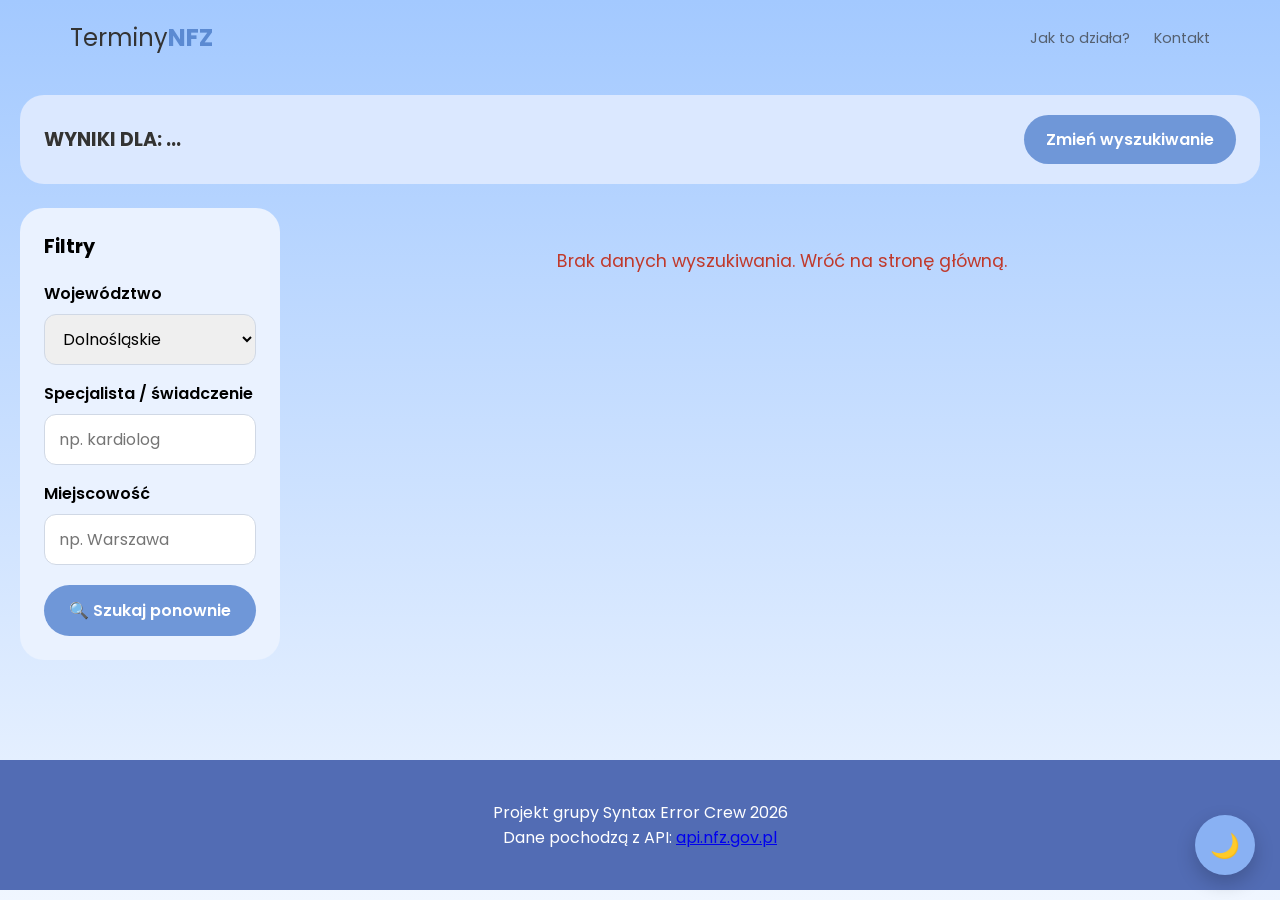
==== results.html @ 7cbb9557 "Logo in results page directs you to the main page now" ====
<!DOCTYPE html>
<html lang="pl">
<head>
    <meta charset="UTF-8">
    <meta name="viewport" content="width=device-width, initial-scale=1.0">
    <title>Wyniki wyszukiwania - Terminy NFZ</title>
    <link rel="stylesheet" href="style.css">
 
    <link rel="shortcut icon" href="favicon/favicon.ico">
    <link rel="icon" type="image/png" sizes="32x32" href="favicon/favicon-32x32.png">
    <link rel="icon" type="image/png" sizes="16x16" href="favicon/favicon-16x16.png">
    <link rel="apple-touch-icon" sizes="180x180" href="favicon/apple-touch-icon.png">
    <link rel="manifest" href="site.webmanifest">
 
    <style>
        .loading-msg {
            grid-column: 1 / -1;
            text-align: center;
            padding: 40px;
            font-size: 1.1rem;
            color: #555;
        }
        .wait-info {
            font-size: 0.85rem;
            color: #666;
            margin: 4px 0 8px;
        }
        .phone-info {
            font-size: 0.85rem;
            color: #555;
            margin: 4px 0;
        }
        .benefit-label {
            font-size: 0.8rem;
            color: #888;
            margin-bottom: 10px;
        }
        #apply-filters {
            width: 100%;
            margin-top: 20px;
            padding: 13px;
            background: #6f97d8;
            color: white;
            border: none;
            border-radius: 999px;
            font-size: 1rem;
            font-weight: 600;
            cursor: pointer;
        }
        #apply-filters:hover { background: #5b83c4; }
    </style>
</head>
<body class="results-body">
    <nav class="top-nav">
        <div class="logo"><a href="index.html">Terminy<b>NFZ</b></a></div>
        <div class="nav-links">
            <a href="#">Jak to działa?</a>
            <a href="#">Kontakt</a>
        </div>
    </nav>
 
    <main class="results-page">
        <section class="results-header">
            <div class="results-info">
                <h1>WYNIKI DLA: …</h1>
            </div>
            <a href="index.html" class="change-search-btn">Zmień wyszukiwanie</a>
        </section>
 
        <div class="results-content">
            <aside class="filters-panel">
                <h2>Filtry</h2>
 
                <label for="filter-province">Województwo</label>
                <select id="filter-province">
                    <option value="dolnoslaskie">Dolnośląskie</option>
                    <option value="kujawsko-pomorskie">Kujawsko-Pomorskie</option>
                    <option value="lubelskie">Lubelskie</option>
                    <option value="lubuskie">Lubuskie</option>
                    <option value="lodzkie">Łódzkie</option>
                    <option value="malopolskie">Małopolskie</option>
                    <option value="mazowieckie">Mazowieckie</option>
                    <option value="opolskie">Opolskie</option>
                    <option value="podkarpackie">Podkarpackie</option>
                    <option value="podlaskie">Podlaskie</option>
                    <option value="pomorskie">Pomorskie</option>
                    <option value="slaskie">Śląskie</option>
                    <option value="swietokrzyskie">Świętokrzyskie</option>
                    <option value="warminsko-mazurskie">Warmińsko-Mazurskie</option>
                    <option value="wielkopolskie">Wielkopolskie</option>
                    <option value="zachodniopomorskie">Zachodniopomorskie</option>
                </select>
 
                <label for="filter-benefit">Specjalista / świadczenie</label>
                <input type="text" id="filter-benefit" placeholder="np. kardiolog">
 
                <label for="filter-city">Miejscowość</label>
                <input type="text" id="filter-city" placeholder="np. Warszawa">
 
                <button id="apply-filters">🔍 Szukaj ponownie</button>
            </aside>
 
            <!-- Karty wypełniane przez JS -->
            <section class="results-grid">
                <p class="loading-msg">Ładowanie…</p>
            </section>
        </div>
    </main>
 
    <button id="theme-toggle">🌙</button>
    <script src="script.js"></script>
</body>
<footer id="footer">
    <p>Projekt grupy Syntax Error Crew 2026</p>
    <p>Dane pochodzą z API: <a href="https://api.nfz.gov.pl/" target="_blank">api.nfz.gov.pl</a></p>
</footer>
</html>
---- style.css ----
@import url('https://fonts.googleapis.com/css2?family=Poppins:wght@400;600&display=swap');

:root {
  --bg-gradient-top: #a3c9ff;
  --bg-gradient-bottom: #f0f6ff;
  --text-dark: #333;
  --input-bg: rgba(255, 255, 255, 0.92);
  --primary-blue: #89b1f3;
  --primary-hover: #7aa5eb;
  --glas-bg: rgba(255, 255, 255, 0.5);
}

* {
  box-sizing: border-box;
  margin: 0;
  padding: 0;
  font-family: 'Poppins', sans-serif;
}

body {
  background: linear-gradient(180deg, var(--bg-gradient-top) 0%, var(--bg-gradient-bottom) 100%);
  min-height: 100vh;
  padding: 20px;
}

.home-page {
  display: flex;
  flex-direction: column;
  justify-content: center;
  align-items: center;
  position: relative;
}

.results-body {
  display: block;
  padding-top: 0;
}

.results-body .top-nav {
    position: relative;
    padding: 20px 50px; 
}

.results-page {
    padding-top: 20px; 
}

.top-nav {
  position: absolute;
  top: 0;
  width: 100%;
  padding: 20px 50px;
  display: flex;
  justify-content: space-between;
  align-items: center;
}

.logo {
  font-size: 1.5rem;
  color: var(--text-dark);
}

.logo b {
  color: #5b8ad2;
}

.logo a {
    text-decoration: none;
    color: var(--text-dark); /* Upewnia się, że tekst zachowa ciemny kolor */
}

.nav-links a {
  text-decoration: none;
  color: var(--text-dark);
  margin-left: 20px;
  font-size: 0.9rem;
  opacity: 0.7;
}

h1 {
  color: var(--text-dark);
  font-size: 2rem;
  text-align: center;
  margin-bottom: 0.5rem;
  text-shadow: 0 1px 2px rgba(255, 255, 255, 0.5);
}

.subtitle {
  text-align: center;
  color: #555;
  font-size: 1.1rem;
  margin-bottom: 2.5rem;
  font-weight: 400;
}

.hero-text {
  text-align: center;
  max-width: 600px;
  margin-bottom: 2rem;
  margin-top: 100px;
}

.description {
  color: #666;
  font-size: 1rem;
  line-height: 1.6;
  margin-top: 15px;
  padding: 0 20px;
}

.search-form {
  background: var(--glas-bg);
  backdrop-filter: blur(12px);
  -webkit-backdrop-filter: blur(12px);
  padding: 2.5rem;
  border-radius: 24px;
  width: 100%;
  max-width: 450px;
  box-shadow: 0 8px 32px rgba(0, 0, 0, 0.1);
  border: 1px solid rgba(255, 255, 255, 0.6);
  display: flex;
  flex-direction: column;
  gap: 15px;
}

.form-select,
.form-input {
  width: 100%;
  padding: 14px 16px;
  border: 1px solid rgba(0, 0, 0, 0.05);
  background-color: var(--input-bg);
  box-shadow: inset 0 1px 2px rgba(0, 0, 0, 0.05);
  border-radius: 12px;
  font-size: 1rem;
  color: var(--text-dark);
  outline: none;
  transition: 0.3s;
}

.form-select {
  -webkit-appearance: none;
  -moz-appearance: none;
  appearance: none;
  background-image: url('data:image/svg+xml;charset=US-ASCII,<svg xmlns="http://www.w3.org/2000/svg" width="16" height="16" viewBox="0 0 24 24" fill="none" stroke="%23999" stroke-width="2" stroke-linecap="round" stroke-linejoin="round"><polyline points="6 9 12 15 18 9"></polyline></svg>');
  background-repeat: no-repeat;
  background-position: right 20px center;
  padding-right: 45px !important;
}

.form-select:focus,
.form-input:focus {
  background-color: #fff;
  box-shadow: 0 0 0 3px rgba(122, 165, 235, 0.3);
}

.priority {
  display: flex;
  background-color: #cbd5e1;
  padding: 4px;
  border-radius: 50px;
  margin-top: 5px;
}

.priority-option {
  flex: 1;
  position: relative;
}

.priority-option input[type="radio"] {
  display: none;
}

.priority-option label {
  display: block;
  text-align: center;
  padding: 10px;
  border-radius: 50px;
  cursor: pointer;
  font-weight: 600;
  color: #555;
  transition: all 0.3s ease;
}

.priority-option input:checked + label {
  background-color: white;
  color: var(--text-dark);
  box-shadow: 0 2px 5px rgba(0, 0, 0, 0.15);
}

.btn-search {
  display: flex;
  justify-content: center;
  align-items: center;
  background-color: var(--primary-blue);
  color: white;
  padding: 16px;
  border: none;
  border-radius: 50px;
  font-size: 1.1rem;
  font-weight: 600;
  cursor: pointer;
  margin-top: 10px;
  box-shadow: 0 4px 15px rgba(137, 177, 243, 0.4);
  transition: all 0.3s ease;
  text-decoration: none;
}

.btn-search:hover {
  background-color: var(--primary-hover);
}

.btn-search:active {
  transform: scale(0.98);
}


  layout-css
/* strona z rezultatami */
.results-page {
  padding: 30px 40px;
}

.results-content {
  display: flex;
  gap: 24px;
  align-items: flex-start;
}

.results-header {
  display: flex;
  justify-content: space-between;
  align-items: center;
  gap: 20px;
  padding: 20px 24px;
  margin-bottom: 24px;
  background: #dbe8ff;
  border-radius: 24px;
}

.results-header h1 {
  margin: 0;
  font-size: 1.2rem;
}

.change-search-btn {
  display: inline-block;
  padding: 12px 22px;
  background: #6f97d8;
  color: white;
  text-decoration: none;
  border-radius: 999px;
  font-weight: 600;
}

/* kolumna filtry */
.filters-panel {
  width: 260px;
  flex-shrink: 0;
  background: #eaf2ff;
  padding: 24px;
  border-radius: 24px;
}

.filters-panel h2 {
  margin-top: 0;
  margin-bottom: 20px;
  font-size: 1.2rem;
}

.filters-panel label {
  display: block;
  margin-bottom: 8px;
  margin-top: 16px;
  font-weight: 600;
}

.filters-panel select,
.filters-panel input {
  width: 100%;
  padding: 12px 14px;
  border: 1px solid #d0d8e5;
  border-radius: 12px;
  font-size: 1rem;
  box-sizing: border-box;
}

.results-grid {
  flex: 1;
  display: grid;
  grid-template-columns: repeat(auto-fit, minmax(220px, 1fr));
  gap: 20px;
}

/* kafelki */
.result-card {
  background: #ffffff;
  padding: 20px;
  border-radius: 22px;
  box-shadow: 0 6px 18px rgba(0, 0, 0, 0.08);
}

.result-card h3 {
  margin-top: 0;
  margin-bottom: 8px;
  font-size: 1.1rem;
}

.result-card p {
  margin: 6px 0;
}

.term-box {
  margin: 16px 0;
  padding: 14px;
  background: #edf4ff;
  border-radius: 16px;
  text-align: center;
}

.term-box span {
  display: block;
  font-size: 0.9rem;
  margin-bottom: 6px;
}

.reserve-btn {
  width: 100%;
  padding: 12px;
  border: none;
  border-radius: 999px;
  background: #6f97d8;
  color: white;
  font-size: 1rem;
  font-weight: 600;
  cursor: pointer;
}

@media (max-width: 900px) {
  .results-content {
    flex-direction: column;
  }

  .filters-panel {
    width: 100%;
  }

  .results-header {
    flex-direction: column;
    align-items: flex-start;
  }
}

body.dark {
  --bg-gradient-top: #1f315a;
  --bg-gradient-bottom: #020617;
  --text-dark: #e2e8f0;
  --input-bg: #1e293b;
  --primary-blue: #3b82f6;
  --primary-hover: #2563eb;
  --glas-bg: rgba(30, 41, 59, 0.6);
}

#theme-toggle {
  position: fixed;        /* 🔥 przyklejony do ekranu */
  bottom: 25px;           /* odstęp od dołu */
  right: 25px;            /* odstęp od prawej */

  width: 60px;
  height: 60px;
  border-radius: 50%;     /* kółko */

  font-size: 1.5rem;      /* większa ikonka */
  
  border: none;
  cursor: pointer;

  background: var(--primary-blue);
  color: white;

  box-shadow: 0 8px 20px rgba(0,0,0,0.2);
  transition: all 0.3s ease;

  display: flex;
  align-items: center;
  justify-content: center;
}

#theme-toggle:hover {
  transform: scale(1.1);
  background: var(--primary-hover);
}

#theme-toggle:active {
  transform: scale(0.95);
}

body.dark .priority {
  background-color: #0f172a;
}

body.dark .priority-option label {
  color: #94a3b8;
}

body.dark .priority-option input:checked + label {
  background-color: #3b82f6; /* niebieski akcent */
  color: white;
}

footer {
  width: 100vw;                       /* 100% szerokości całego okna przeglądarki */
  margin-left: calc(-50vw + 50%);     /* Magiczna reguła ignorująca marginesy pojemnika */
  background-color: #526cb4; 
  color: #ffffff;            
  text-align: center;        
  padding: 40px 20px;        
  box-sizing: border-box; 
  margin-top: 100px;
   margin-bottom: calc(-50vw + 50%);    
}
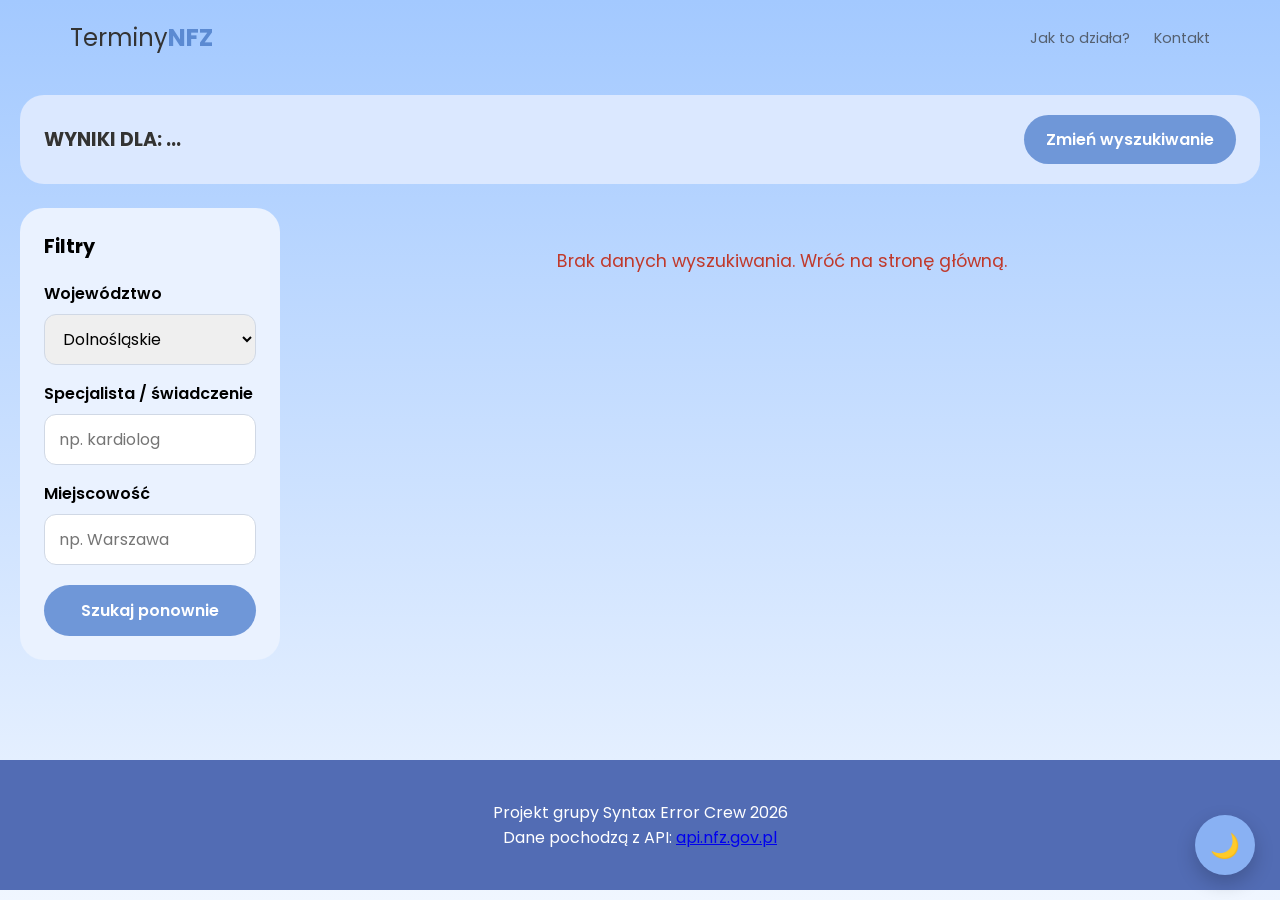
==== commit bc425b44: "page list placement" ====
--- a/results.html
+++ b/results.html
@@ -5,13 +5,13 @@
     <meta name="viewport" content="width=device-width, initial-scale=1.0">
     <title>Wyniki wyszukiwania - Terminy NFZ</title>
     <link rel="stylesheet" href="style.css">
- 
+
     <link rel="shortcut icon" href="favicon/favicon.ico">
     <link rel="icon" type="image/png" sizes="32x32" href="favicon/favicon-32x32.png">
     <link rel="icon" type="image/png" sizes="16x16" href="favicon/favicon-16x16.png">
     <link rel="apple-touch-icon" sizes="180x180" href="favicon/apple-touch-icon.png">
     <link rel="manifest" href="site.webmanifest">
- 
+
     <style>
         .loading-msg {
             grid-column: 1 / -1;
@@ -58,19 +58,19 @@
             <a href="#">Kontakt</a>
         </div>
     </nav>
- 
+
     <main class="results-page">
         <section class="results-header">
             <div class="results-info">
-                <h1>WYNIKI DLA: …</h1>
+                <h1>WYNIKI DLA: ...</h1>
             </div>
             <a href="index.html" class="change-search-btn">Zmień wyszukiwanie</a>
         </section>
- 
+
         <div class="results-content">
             <aside class="filters-panel">
                 <h2>Filtry</h2>
- 
+
                 <label for="filter-province">Województwo</label>
                 <select id="filter-province">
                     <option value="dolnoslaskie">Dolnośląskie</option>
@@ -90,23 +90,28 @@
                     <option value="wielkopolskie">Wielkopolskie</option>
                     <option value="zachodniopomorskie">Zachodniopomorskie</option>
                 </select>
- 
+
                 <label for="filter-benefit">Specjalista / świadczenie</label>
                 <input type="text" id="filter-benefit" placeholder="np. kardiolog">
- 
+
                 <label for="filter-city">Miejscowość</label>
                 <input type="text" id="filter-city" placeholder="np. Warszawa">
- 
-                <button id="apply-filters">🔍 Szukaj ponownie</button>
+
+                <button id="apply-filters">Szukaj ponownie</button>
             </aside>
- 
-            <!-- Karty wypełniane przez JS -->
-            <section class="results-grid">
-                <p class="loading-msg">Ładowanie…</p>
-            </section>
+
+            <div class="results-main">
+                <div id="pagination-top" class="pagination"></div>
+
+                <section class="results-grid">
+                    <p class="loading-msg">Ładowanie...</p>
+                </section>
+
+                <div id="pagination-bottom" class="pagination"></div>
+            </div>
         </div>
     </main>
- 
+
     <button id="theme-toggle">🌙</button>
     <script src="script.js"></script>
 </body>
@@ -114,4 +119,4 @@
     <p>Projekt grupy Syntax Error Crew 2026</p>
     <p>Dane pochodzą z API: <a href="https://api.nfz.gov.pl/" target="_blank">api.nfz.gov.pl</a></p>
 </footer>
-</html>+</html>
--- a/style.css
+++ b/style.css
@@ -226,6 +226,11 @@
   align-items: flex-start;
 }
 
+.results-main {
+  flex: 1;
+  min-width: 0;
+}
+
 .results-header {
   display: flex;
   justify-content: space-between;
@@ -285,15 +290,54 @@
 }
 
 .results-grid {
-  flex: 1;
+  min-width: 0;
   display: grid;
-  grid-template-columns: repeat(auto-fit, minmax(220px, 1fr));
+  grid-template-columns: repeat(auto-fit, minmax(280px, 1fr));
   gap: 20px;
+}
+
+.pagination {
+  display: flex;
+  justify-content: center;
+  align-items: center;
+  gap: 10px;
+  flex-wrap: wrap;
+  margin: 0 0 24px;
+}
+
+.pagination:last-child {
+  margin: 24px 0 0;
+}
+
+.pagination-btn {
+  width: 48px;
+  height: 48px;
+  padding: 0;
+  border: none;
+  border-radius: 50%;
+  background: #6f97d8;
+  color: white;
+  font-size: 1rem;
+  font-weight: 600;
+  cursor: pointer;
+}
+
+.pagination-btn.is-active {
+  opacity: 0.55;
+  cursor: default;
+}
+
+.pagination-dots {
+  color: #1f2a44;
+  font-size: 1.1rem;
+  font-weight: 600;
+  padding: 0 2px;
 }
 
 /* kafelki */
 .result-card {
   background: #ffffff;
+  min-width: 0;
   padding: 20px;
   border-radius: 22px;
   box-shadow: 0 6px 18px rgba(0, 0, 0, 0.08);
@@ -303,6 +347,10 @@
   margin-top: 0;
   margin-bottom: 8px;
   font-size: 1.1rem;
+  line-height: 1.5;
+  overflow-wrap: anywhere;
+  word-break: break-word;
+  hyphens: auto;
 }
 
 .result-card p {
@@ -347,6 +395,10 @@
   .results-header {
     flex-direction: column;
     align-items: flex-start;
+  }
+
+  .pagination {
+    justify-content: flex-start;
   }
 }
 
@@ -417,4 +469,4 @@
   box-sizing: border-box; 
   margin-top: 100px;
    margin-bottom: calc(-50vw + 50%);    
-}+}
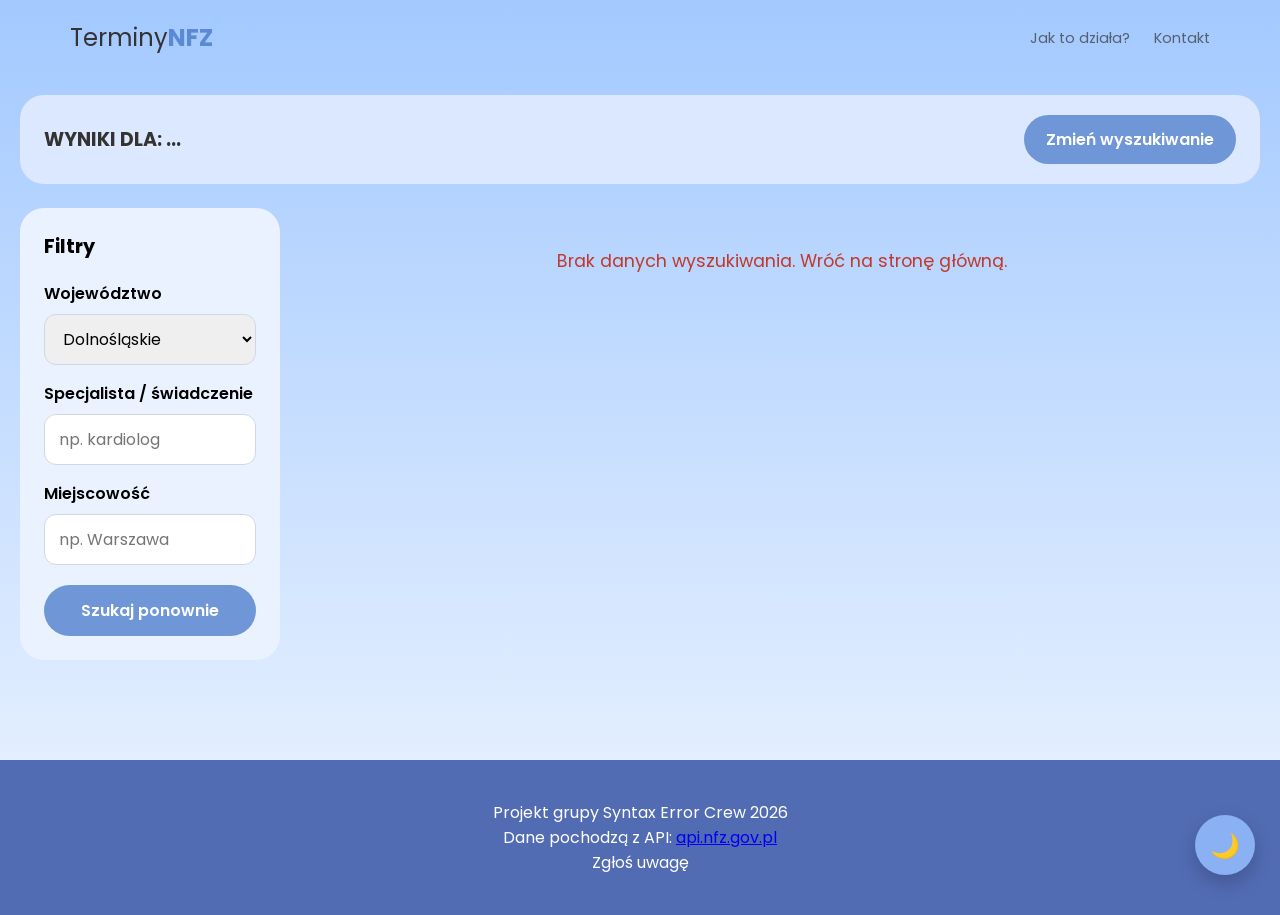
==== commit 533918ab: "Added zglos uwage button" ====
--- a/results.html
+++ b/results.html
@@ -118,5 +118,6 @@
 <footer id="footer">
     <p>Projekt grupy Syntax Error Crew 2026</p>
     <p>Dane pochodzą z API: <a href="https://api.nfz.gov.pl/" target="_blank">api.nfz.gov.pl</a></p>
+    <p><a href="mailto:filologiapjn2024@gmail.com?subject=Zgłoszenie-TerminyNFZ" class="mailto-link">Zgłoś uwagę</a></p>
 </footer>
 </html>
--- a/style.css
+++ b/style.css
@@ -470,3 +470,13 @@
   margin-top: 100px;
    margin-bottom: calc(-50vw + 50%);    
 }
+
+.mailto-link {
+  color: #ffffff;
+  text-decoration: none;
+}
+
+.mailto-link:hover {
+  color: #0e2a53;
+  text-decoration: none;
+}
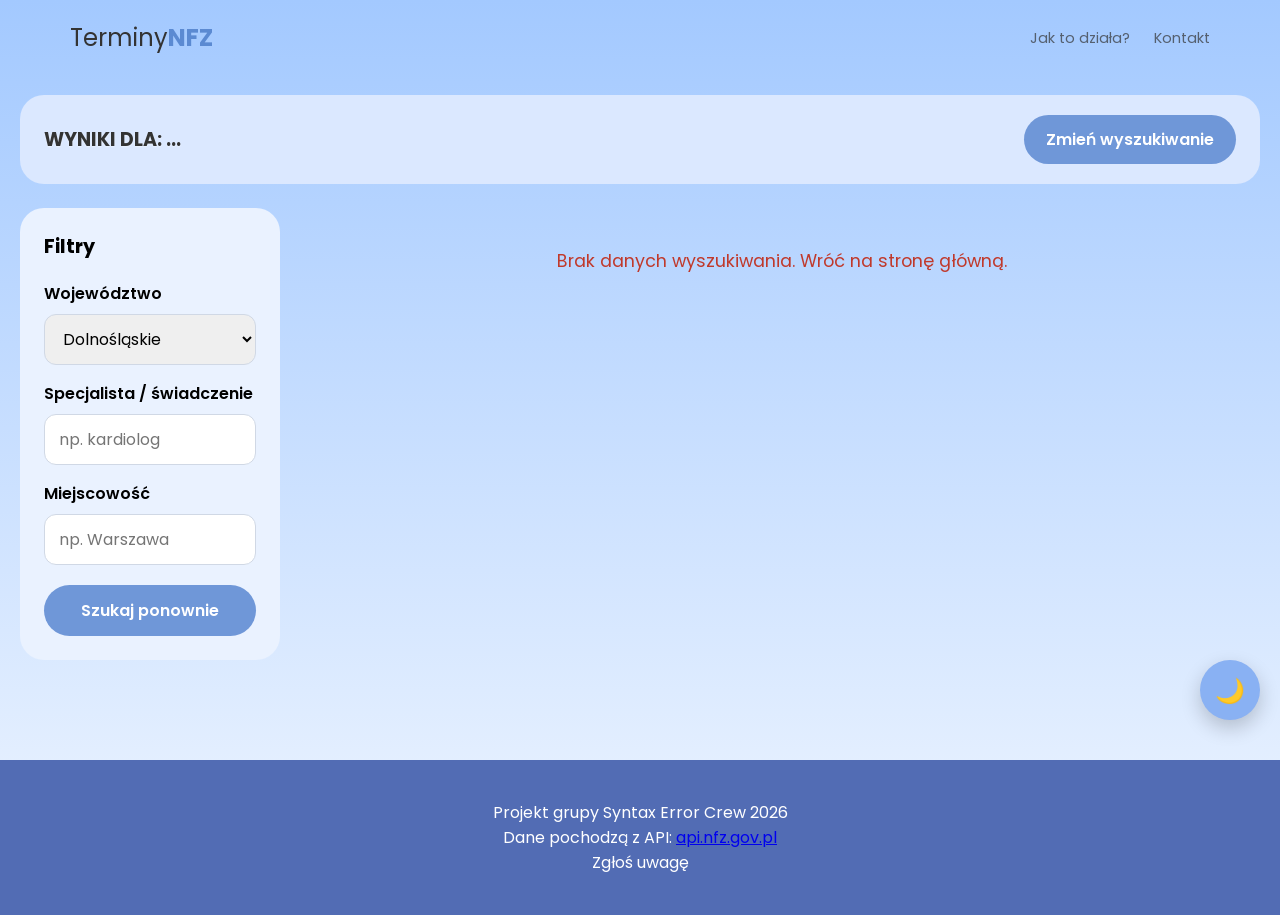
==== commit acd0c8d5: "Added search suggestions. Fixed the footer, dark mode and the dark mode button" ====
--- a/results.html
+++ b/results.html
@@ -51,6 +51,11 @@
     </style>
 </head>
 <body class="results-body">
+    <script>
+        if (localStorage.getItem('theme') === 'dark') {
+            document.body.classList.add('dark');
+        }
+    </script>
     <nav class="top-nav">
         <div class="logo"><a href="index.html">Terminy<b>NFZ</b></a></div>
         <div class="nav-links">
@@ -113,11 +118,13 @@
     </main>
 
     <button id="theme-toggle">🌙</button>
+
+    <footer id="footer">
+        <p>Projekt grupy Syntax Error Crew 2026</p>
+        <p>Dane pochodzą z API: <a href="https://api.nfz.gov.pl/" target="_blank">api.nfz.gov.pl</a></p>
+        <p><a href="mailto:filologiapjn2024@gmail.com?subject=Zgłoszenie-TerminyNFZ" class="mailto-link">Zgłoś uwagę</a></p>
+    </footer>
+
     <script src="script.js"></script>
 </body>
-<footer id="footer">
-    <p>Projekt grupy Syntax Error Crew 2026</p>
-    <p>Dane pochodzą z API: <a href="https://api.nfz.gov.pl/" target="_blank">api.nfz.gov.pl</a></p>
-    <p><a href="mailto:filologiapjn2024@gmail.com?subject=Zgłoszenie-TerminyNFZ" class="mailto-link">Zgłoś uwagę</a></p>
-</footer>
 </html>
--- a/style.css
+++ b/style.css
@@ -20,19 +20,28 @@
 body {
   background: linear-gradient(180deg, var(--bg-gradient-top) 0%, var(--bg-gradient-bottom) 100%);
   min-height: 100vh;
-  padding: 20px;
+  
+  /* Włączamy Flexbox dla całego okna przeglądarki */
+  display: flex;         
+  flex-direction: column;
+  
+  /* Zmieniamy dolny padding na 0, aby stopka idealnie dotykała krawędzi ekranu */
+  padding: 20px 20px 0 20px; 
+  box-sizing: border-box;
 }
 
 .home-page {
   display: flex;
   flex-direction: column;
-  justify-content: center;
   align-items: center;
   position: relative;
+  /* USUNIĘTO justify-content: center; - dzięki temu zawartość nie blokuje stopki */
 }
 
 .results-body {
-  display: block;
+  /* Zmieniamy z display: block na flex, aby strona wyników też obsługiściła dół */
+  display: flex;         
+  flex-direction: column;
   padding-top: 0;
 }
 
@@ -413,16 +422,22 @@
 }
 
 #theme-toggle {
-  position: fixed;        /* 🔥 przyklejony do ekranu */
-  bottom: 25px;           /* odstęp od dołu */
-  right: 25px;            /* odstęp od prawej */
+  position: relative; 
+  display: flex;
+  align-items: center;
+  justify-content: center;
+  
+  margin-top: auto; 
+  margin-bottom: 20px; 
+  margin-left: 0;
+  margin-right: 0;
+
+  align-self: flex-end; 
 
   width: 60px;
   height: 60px;
-  border-radius: 50%;     /* kółko */
-
-  font-size: 1.5rem;      /* większa ikonka */
-  
+  border-radius: 50%;
+  font-size: 1.5rem;
   border: none;
   cursor: pointer;
 
@@ -431,10 +446,6 @@
 
   box-shadow: 0 8px 20px rgba(0,0,0,0.2);
   transition: all 0.3s ease;
-
-  display: flex;
-  align-items: center;
-  justify-content: center;
 }
 
 #theme-toggle:hover {
@@ -460,15 +471,14 @@
 }
 
 footer {
-  width: 100vw;                       /* 100% szerokości całego okna przeglądarki */
-  margin-left: calc(-50vw + 50%);     /* Magiczna reguła ignorująca marginesy pojemnika */
+  width: 100vw;                       
+  margin-left: calc(-50vw + 50%);     
   background-color: #526cb4; 
   color: #ffffff;            
   text-align: center;        
   padding: 40px 20px;        
   box-sizing: border-box; 
-  margin-top: 100px;
-   margin-bottom: calc(-50vw + 50%);    
+  margin-top: 20px;
 }
 
 .mailto-link {
@@ -480,3 +490,242 @@
   color: #0e2a53;
   text-decoration: none;
 }
+
+.autocomplete-wrapper {
+  position: relative;
+  width: 100%;
+}
+
+.suggestions-box {
+  position: absolute;
+  top: calc(100% + 4px);
+  left: 0;
+  width: 100%;
+
+  background: var(--input-bg);
+
+  border: 1px solid rgba(0,0,0,0.08);
+  border-radius: 12px;
+
+  box-shadow: 0 4px 12px rgba(0,0,0,0.06);
+
+  max-height: 240px;
+  overflow-y: auto;
+
+  z-index: 1000;
+  display: none;
+
+  backdrop-filter: blur(10px);
+  -webkit-backdrop-filter: blur(10px);
+}
+
+.suggestion-item {
+  padding: 12px 14px;
+
+  cursor: pointer;
+
+  color: var(--text-dark);
+
+  font-size: 0.95rem;
+
+  transition:
+    background-color 0.15s ease,
+    color 0.15s ease;
+}
+
+.suggestion-item:hover {
+  background: rgba(0,0,0,0.04);
+}
+
+.suggestion-item + .suggestion-item {
+  border-top: 1px solid rgba(0,0,0,0.05);
+}
+
+/* DARK MODE */
+
+body.dark .suggestions-box {
+  border: 1px solid rgba(255,255,255,0.08);
+  box-shadow: 0 6px 18px rgba(0,0,0,0.25);
+}
+
+body.dark .suggestion-item:hover {
+  background: rgba(255,255,255,0.06);
+}
+
+body.dark .suggestion-item + .suggestion-item {
+  border-top: 1px solid rgba(255,255,255,0.05);
+}
+
+body.dark .form-input,
+body.dark .form-select,
+body.dark .filters-panel input,
+body.dark .filters-panel select {
+  background: rgba(15, 23, 42, 0.9);
+  color: #f1f5f9;
+
+  border: 1px solid rgba(255,255,255,0.08);
+
+  box-shadow:
+    inset 0 1px 2px rgba(0,0,0,0.3),
+    0 0 0 transparent;
+}
+
+body.dark input::placeholder {
+  color: #94a3b8;
+}
+
+body.dark .form-input:focus,
+body.dark .form-select:focus,
+body.dark .filters-panel input:focus,
+body.dark .filters-panel select:focus {
+  background: #0f172a;
+
+  border-color: rgba(59,130,246,0.5);
+
+  box-shadow:
+    0 0 0 4px rgba(59,130,246,0.18);
+}
+
+body.dark .filters-panel {
+  background: rgba(15, 23, 42, 0.72);
+
+  border: 1px solid rgba(255,255,255,0.06);
+
+  backdrop-filter: blur(14px);
+  -webkit-backdrop-filter: blur(14px);
+
+  box-shadow:
+    0 10px 30px rgba(0,0,0,0.25);
+}
+
+body.dark .filters-panel h2,
+body.dark .filters-panel label {
+  color: #f1f5f9;
+}
+
+body.dark .results-header {
+  background: rgba(15, 23, 42, 0.72);
+
+  border: 1px solid rgba(255,255,255,0.06);
+
+  backdrop-filter: blur(14px);
+  -webkit-backdrop-filter: blur(14px);
+
+  box-shadow:
+    0 10px 30px rgba(0,0,0,0.2);
+}
+
+body.dark .result-card {
+  background: rgba(15, 23, 42, 0.82);
+
+  border: 1px solid rgba(255,255,255,0.06);
+
+  color: #e2e8f0;
+
+  box-shadow:
+    0 8px 24px rgba(0,0,0,0.3);
+}
+
+body.dark .result-card h3 {
+  color: #f8fafc;
+}
+
+body.dark .result-card p {
+  color: #cbd5e1;
+}
+
+body.dark .term-box {
+  background: rgba(30, 41, 59, 0.9);
+
+  border: 1px solid rgba(255,255,255,0.05);
+}
+
+body.dark .term-box span {
+  color: #94a3b8;
+}
+
+body.dark .term-box strong {
+  color: #f8fafc;
+}
+
+body.dark .wait-info,
+body.dark .phone-info,
+body.dark .benefit-label,
+body.dark .loading-msg {
+  color: #94a3b8 !important;
+}
+
+body.dark .pagination-btn {
+  background: #2563eb;
+}
+
+body.dark .pagination-btn:hover {
+  background: #3b82f6;
+}
+
+body.dark .pagination-dots {
+  color: #94a3b8;
+}
+
+body.dark .reserve-btn,
+body.dark .change-search-btn,
+body.dark #apply-filters {
+  background: #2563eb;
+}
+
+body.dark .reserve-btn:hover,
+body.dark .change-search-btn:hover,
+body.dark #apply-filters:hover {
+  background: #3b82f6;
+}
+
+body.dark .nav-links a,
+body.dark .logo,
+body.dark .logo a {
+  color: #f1f5f9;
+}
+
+body.dark footer {
+  background: #0f172a;
+  border-top: 1px solid rgba(255,255,255,0.06);
+}
+
+body.dark .suggestions-box {
+  background: rgba(15, 23, 42, 0.96);
+
+  border: 1px solid rgba(255,255,255,0.08);
+
+  box-shadow:
+    0 10px 30px rgba(0,0,0,0.35);
+}
+
+body.dark .suggestion-item {
+  color: #f1f5f9;
+}
+
+body.dark .suggestion-item:hover {
+  background: rgba(255,255,255,0.06);
+}
+
+body.dark ::-webkit-scrollbar {
+  width: 10px;
+}
+
+body.dark ::-webkit-scrollbar-track {
+  background: #0f172a;
+}
+
+body.dark ::-webkit-scrollbar-thumb {
+  background: #334155;
+  border-radius: 999px;
+}
+
+body.dark ::-webkit-scrollbar-thumb:hover {
+  background: #475569;
+}
+
+@media (max-width: 900px) {
+  #theme-toggle {
+    margin-top: 50px; 
+  }
+}
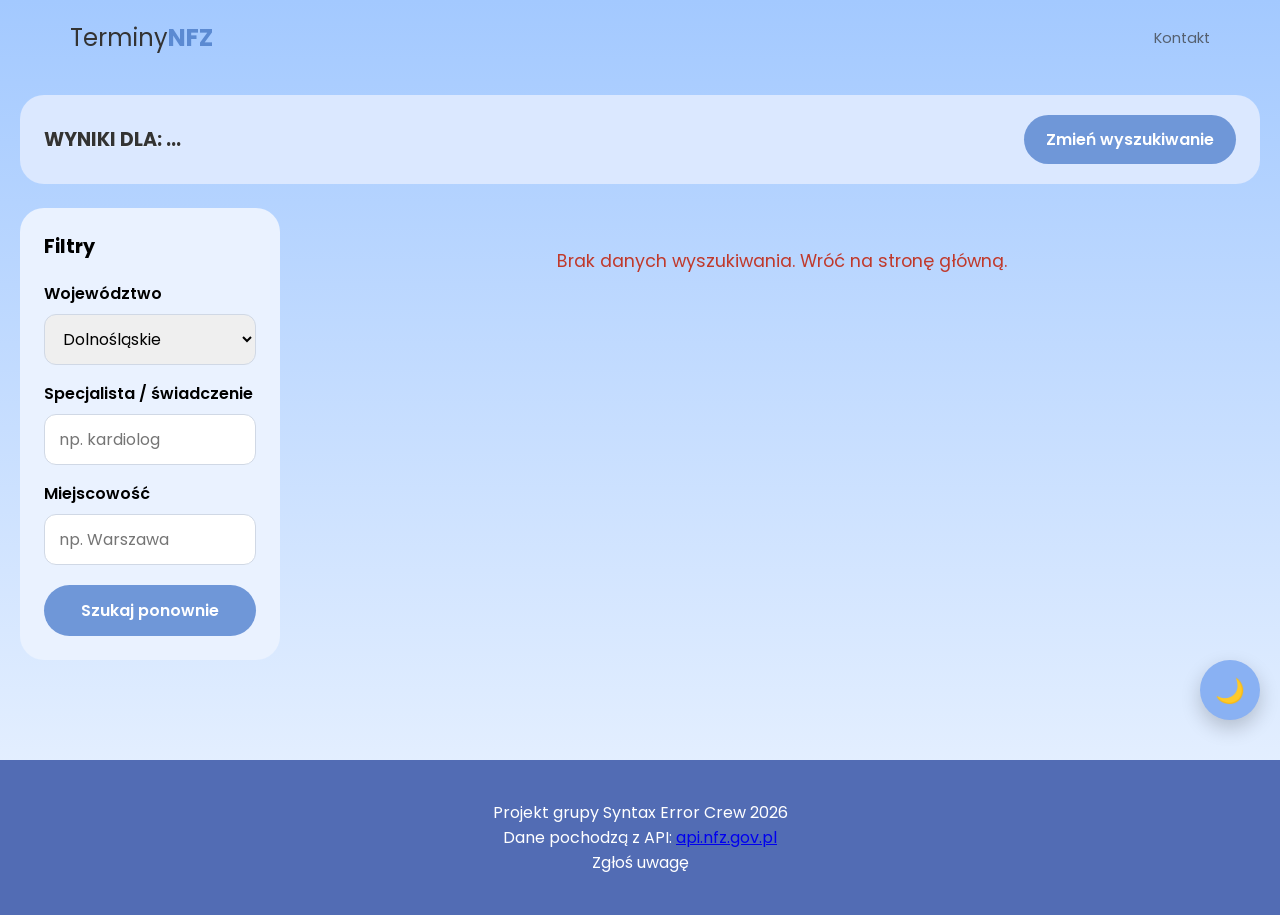
==== commit bcc43288: "remove jak to dziala 2" ====
--- a/results.html
+++ b/results.html
@@ -59,7 +59,6 @@
     <nav class="top-nav">
         <div class="logo"><a href="index.html">Terminy<b>NFZ</b></a></div>
         <div class="nav-links">
-            <a href="#">Jak to działa?</a>
             <a href="#">Kontakt</a>
         </div>
     </nav>
